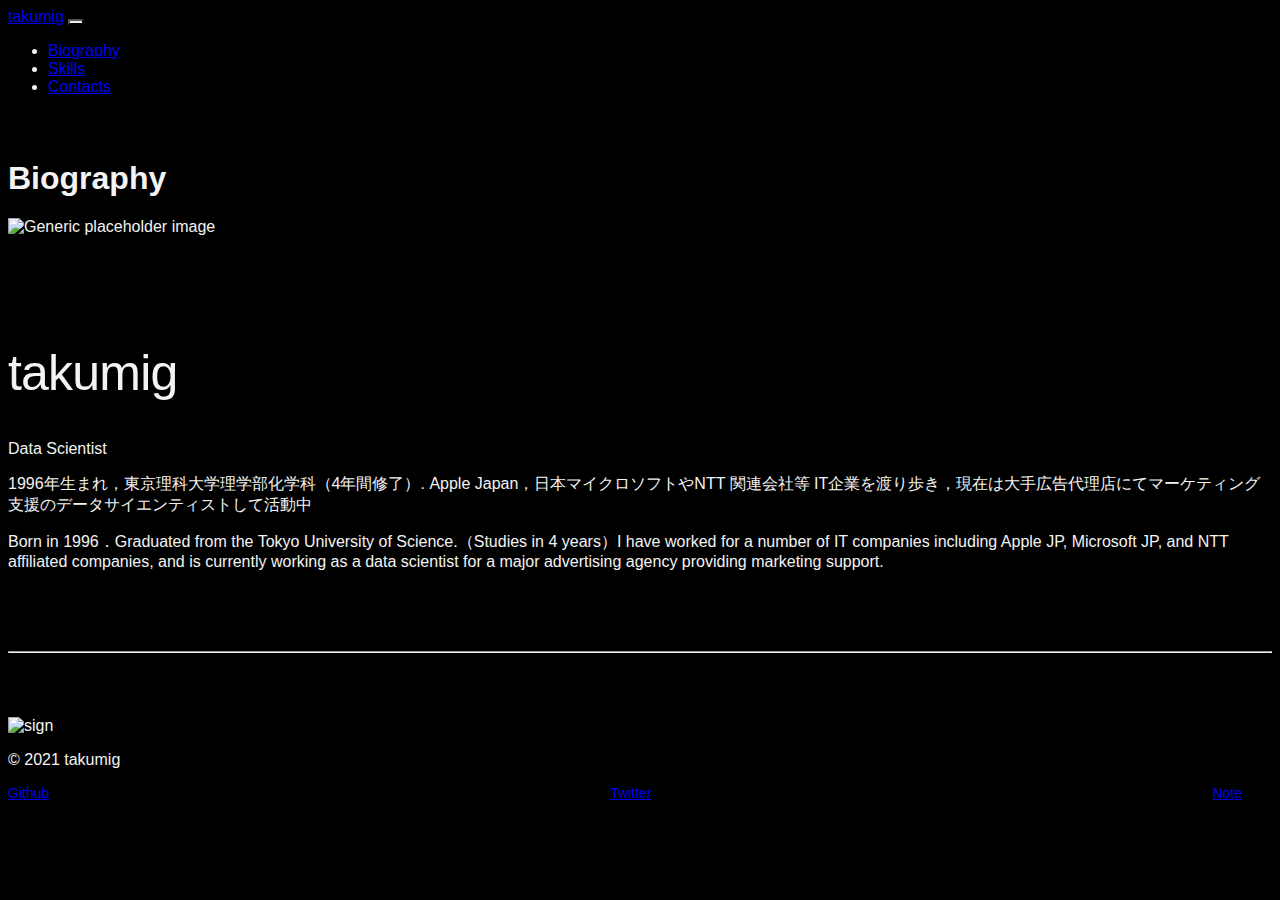
==== biography.html @ 5cfb13ee "create function page" ====
<!DOCTYPE html>
<html lang="ja">
<head>
  <meta charset="utf-8">
  <meta http-equiv="X-UA-Compatible" content="IE=edge">
  <meta name="viewport" content="width=device-width, initial-scale=1.0">
  <meta name="keywords" content="takumig, Portfolio">
  <meta name="description" content="introduction of takumig">
  <title>takumig Official Portfolio</title>
  <link href="https://cdn.jsdelivr.net/npm/bootstrap@5.1.1/dist/css/bootstrap.min.css" rel="stylesheet" integrity="sha384-F3w7mX95PdgyTmZZMECAngseQB83DfGTowi0iMjiWaeVhAn4FJkqJByhZMI3AhiU" crossorigin="anonymous">
  <link rel="stylesheet" href="css/main.css">
  <link rel="icon" href="img/g.jpg">
</head>

<body>

  <header>
      <!--      navigation bar-->
      <nav class="navbar navbar-expand-lg navbar-dark bg-black fixed-top">
      <div class="container">
        <a class="navbar-brand" href="index.html">takumig</a>
        <button class="navbar-toggler" type="button" data-bs-toggle="collapse" data-bs-target="#navbarSupportedContent" aria-controls="navbarSupportedContent" aria-expanded="false" aria-label="Toggle navigation">
          <span class="navbar-toggler-icon"></span>
        </button>
        <div class="collapse navbar-collapse" id="navbarSupportedContent">
          <ul class="navbar-nav me-auto mb-2 mb-lg-0">
            <li class="nav-item">
              <a class="nav-link active" aria-current="page" href="biography.html#biography">Biography</a>
            </li>
            <li class="nav-item">
              <a class="nav-link" href="skills.html#skills">Skills</a>
            </li>
            <li class="nav-item">
              <a class="nav-link" href="contacts.html#contacts">Contacts</a>
            </li>
          </ul>
<!--          <form class="d-flex">-->
<!--            <input class="form-control me-2" type="search" placeholder="Search" aria-label="Search">-->
<!--            <button class="btn btn-outline-light" type="submit">Search</button>-->
<!--          </form>-->
        </div>
      </div>
    </nav>
  </header>

<main role="main">
    <!--    Biography-->
  <div class="container" id="biography">
      <div class="row featurette align-items-center">
        <div class="col-md-5 order-md-1">
          <h1 class="subs">Biography</h1>
          <img class="featurette-image img-fluid mx-auto" src="img/icon.jpg" alt="Generic placeholder image">
        </div>
        <div class="col-md-7 order-md-2 ">
          <h2 class="featurette-heading">takumig</h2>
          <p class="lead">Data Scientist</p>
          <p>1996年生まれ，東京理科大学理学部化学科（4年間修了）. Apple Japan，日本マイクロソフトやNTT 関連会社等 IT企業を渡り歩き，現在は大手広告代理店にてマーケティング支援のデータサイエンティストして活動中</p>
          <p>Born in 1996．Graduated from the Tokyo University of Science.（Studies in 4 years）I have worked for a number of IT companies including Apple JP, Microsoft JP, and NTT affiliated companies, and is currently working as a data scientist for a major advertising agency providing marketing support.</p>
        </div>
      </div>

    <hr class="featurette-divider" id="contacts">

      <footer class="py-4 mt-5 bg-black text-end">
        <div class="container">

            <div class="row">
              <div class="col">
              <img class="mb-2" src="img/sign.jpg" alt="sign" width="300">
                <div>
                  <p class="text-white-50 small">&copy; 2021 takumig</p>
                </div>
              </div>
            </div>
          </div>
          <div class="row row-cols-auto">
            <div class="col mt-5">
              <ul class="link_list">
                <li class="sns_link">
                  <a class="link-secondary" href="https://github.com/tkm5">Github</a>
                </li>
                <li class="sns_link">
                  <a class="link-secondary" href="https://twitter.com/005takumig">Twitter</a>
                </li>
                <li class="sns_link">
                  <a class="link-secondary" href="https://note.com/takumig">Note</a>
                </li>
              </ul>
            </div>
          </div>
        </div>
      </footer>
  </div>

</main>
<script src="https://cdn.jsdelivr.net/npm/bootstrap@5.1.1/dist/js/bootstrap.bundle.min.js" integrity="sha384-/bQdsTh/da6pkI1MST/rWKFNjaCP5gBSY4sEBT38Q/9RBh9AH40zEOg7Hlq2THRZ" crossorigin="anonymous"></script>
</body>
</html>
---- css/main.css ----
body{
    background-color: black;
    font-family: "Noto Serif JP", sans-serif, 游明朝, "Yu Mincho", YuMincho, "Hiragino Mincho ProN", "Hiragino Mincho Pro", HGS明朝E, メイリオ, Meiryo, serif;
    color: rgb(243, 243, 243);
}
/* Featurettes
------------------------- */

.featurette-divider {
  margin-top: 5rem;
  margin-bottom: 4rem;
  margin-right: 0;
  margin-left: 0;
}

/* Thin out the marketing headings */
.featurette-heading {
  font-weight: 300;
  line-height: 1;
  letter-spacing: -.05rem;
}


/* RESPONSIVE CSS
-------------------------------------------------- */

@media (min-width: 40em) {
  /* Bump up size of carousel content */
  .carousel-caption p {
    margin-bottom: 1.25rem;
    font-size: 1.25rem;
    line-height: 1.4;
  }

  .featurette-heading {
    font-size: 50px;
  }
}

@media (min-width: 62em) {
  .featurette-heading {
    margin-top: 7rem;
  }
}

/*  my_options
-------------------------------------------------- */
h1.subs{
    margin-top: 4rem;
}

.link_list{
    list-style: none;
    font-size: 14px;
    padding:0;
    display: flex;
    justify-content:space-between;
}

.sns_link{
    margin-right:30px;
}

.navbar-dark .navbar-toggler-icon{
  /* nav 3 lines */
  background-image: url("data:image/svg+xml,%3csvg xmlns='http://www.w3.org/2000/svg' width='30' height='30' viewBox='0 0 30 30'%3e%3cpath stroke='rgb(243, 243, 243)' stroke-linecap='round' stroke-miterlimit='10' stroke-width='1' d='M4 7h22M4 15h22M4 23h22'/%3e%3c/svg%3e");
}

.navbar-dark .navbar-toggler{
  /* nav 3 lines outline */
  border-color: black;
}
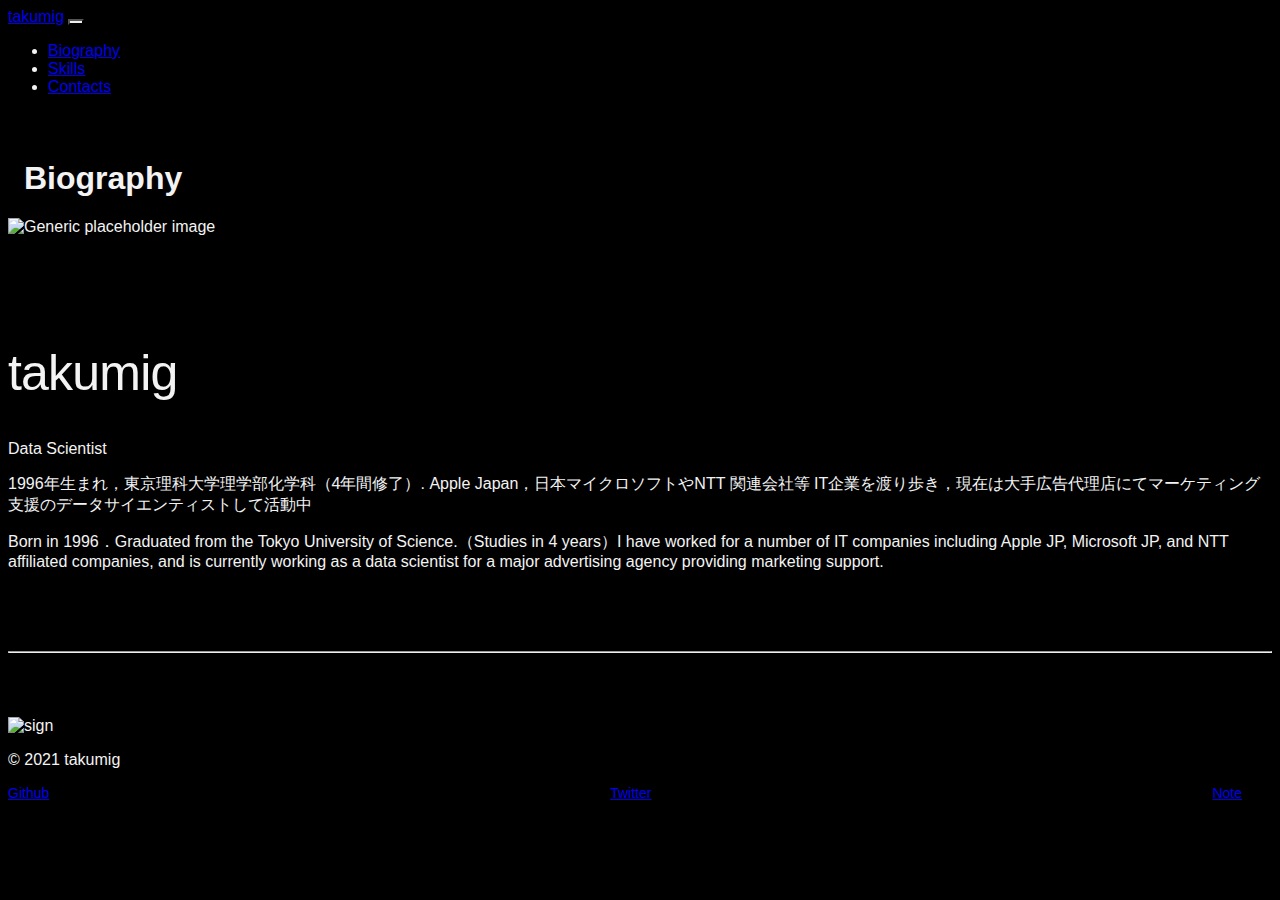
==== commit 12b5f46b: "fix position" ====
--- a/biography.html
+++ b/biography.html
@@ -48,7 +48,7 @@
   <div class="container" id="biography">
       <div class="row featurette align-items-center">
         <div class="col-md-5 order-md-1">
-          <h1 class="subs">Biography</h1>
+          <h1 class="subs bio">Biography</h1>
           <img class="featurette-image img-fluid mx-auto" src="img/icon.jpg" alt="Generic placeholder image">
         </div>
         <div class="col-md-7 order-md-2 ">
@@ -88,7 +88,6 @@
               </ul>
             </div>
           </div>
-        </div>
       </footer>
   </div>
 
--- a/css/main.css
+++ b/css/main.css
@@ -45,6 +45,10 @@
 
 /*  my_options
 -------------------------------------------------- */
+.bio{
+    padding-left: 1rem;
+}
+
 h1.subs{
     margin-top: 4rem;
 }
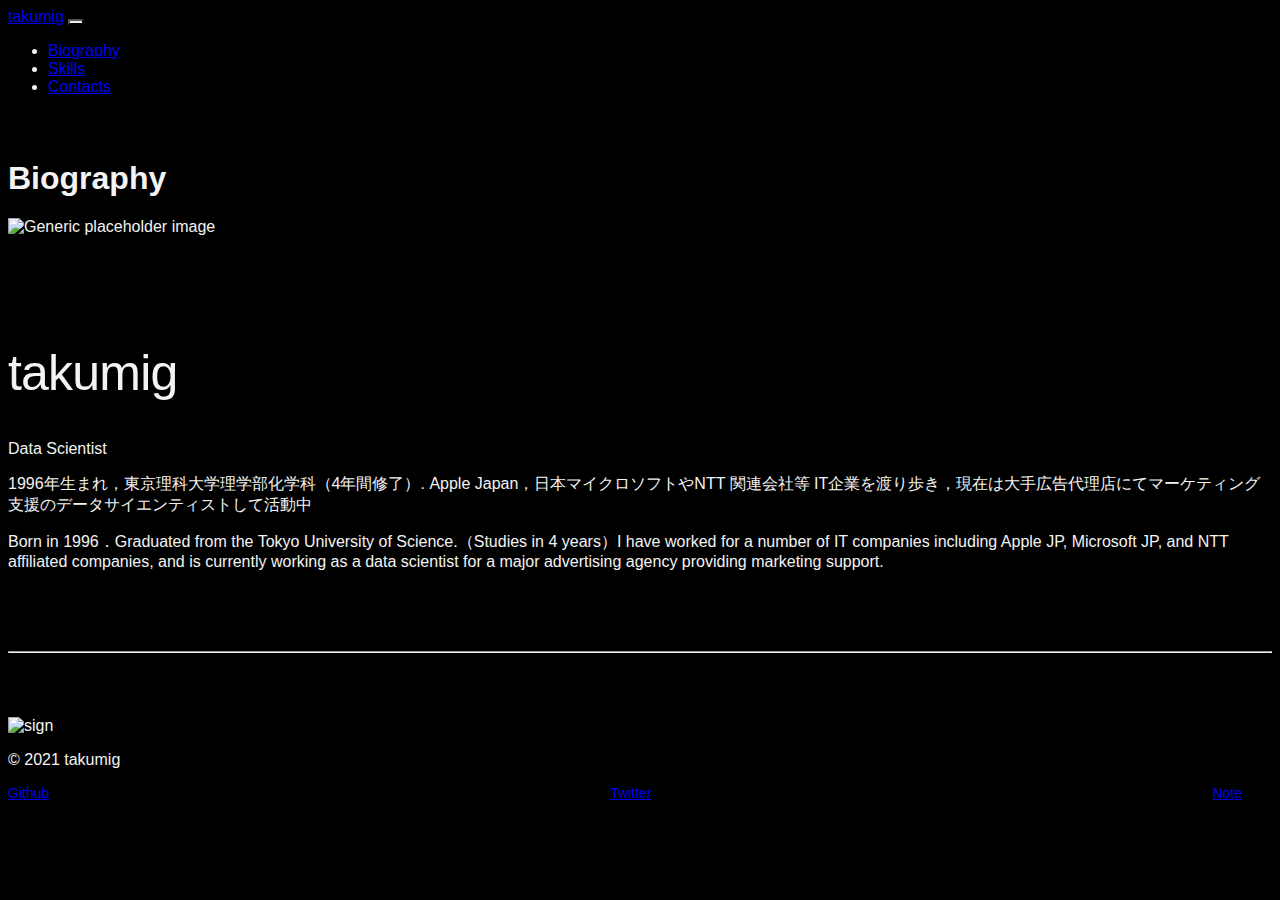
==== commit c4ef9934: "fix margin" ====
--- a/biography.html
+++ b/biography.html
@@ -46,9 +46,11 @@
 <main role="main">
     <!--    Biography-->
   <div class="container" id="biography">
+    <div class="container">
+      <div class="row">
+      <h1 class="subs">Biography</h1>
       <div class="row featurette align-items-center">
         <div class="col-md-5 order-md-1">
-          <h1 class="subs bio">Biography</h1>
           <img class="featurette-image img-fluid mx-auto" src="img/icon.jpg" alt="Generic placeholder image">
         </div>
         <div class="col-md-7 order-md-2 ">
@@ -58,7 +60,8 @@
           <p>Born in 1996．Graduated from the Tokyo University of Science.（Studies in 4 years）I have worked for a number of IT companies including Apple JP, Microsoft JP, and NTT affiliated companies, and is currently working as a data scientist for a major advertising agency providing marketing support.</p>
         </div>
       </div>
-
+      </div>
+    </div>
     <hr class="featurette-divider" id="contacts">
 
       <footer class="py-4 mt-5 bg-black text-end">
--- a/css/main.css
+++ b/css/main.css
@@ -45,10 +45,6 @@
 
 /*  my_options
 -------------------------------------------------- */
-.bio{
-    padding-left: 1rem;
-}
-
 h1.subs{
     margin-top: 4rem;
 }
